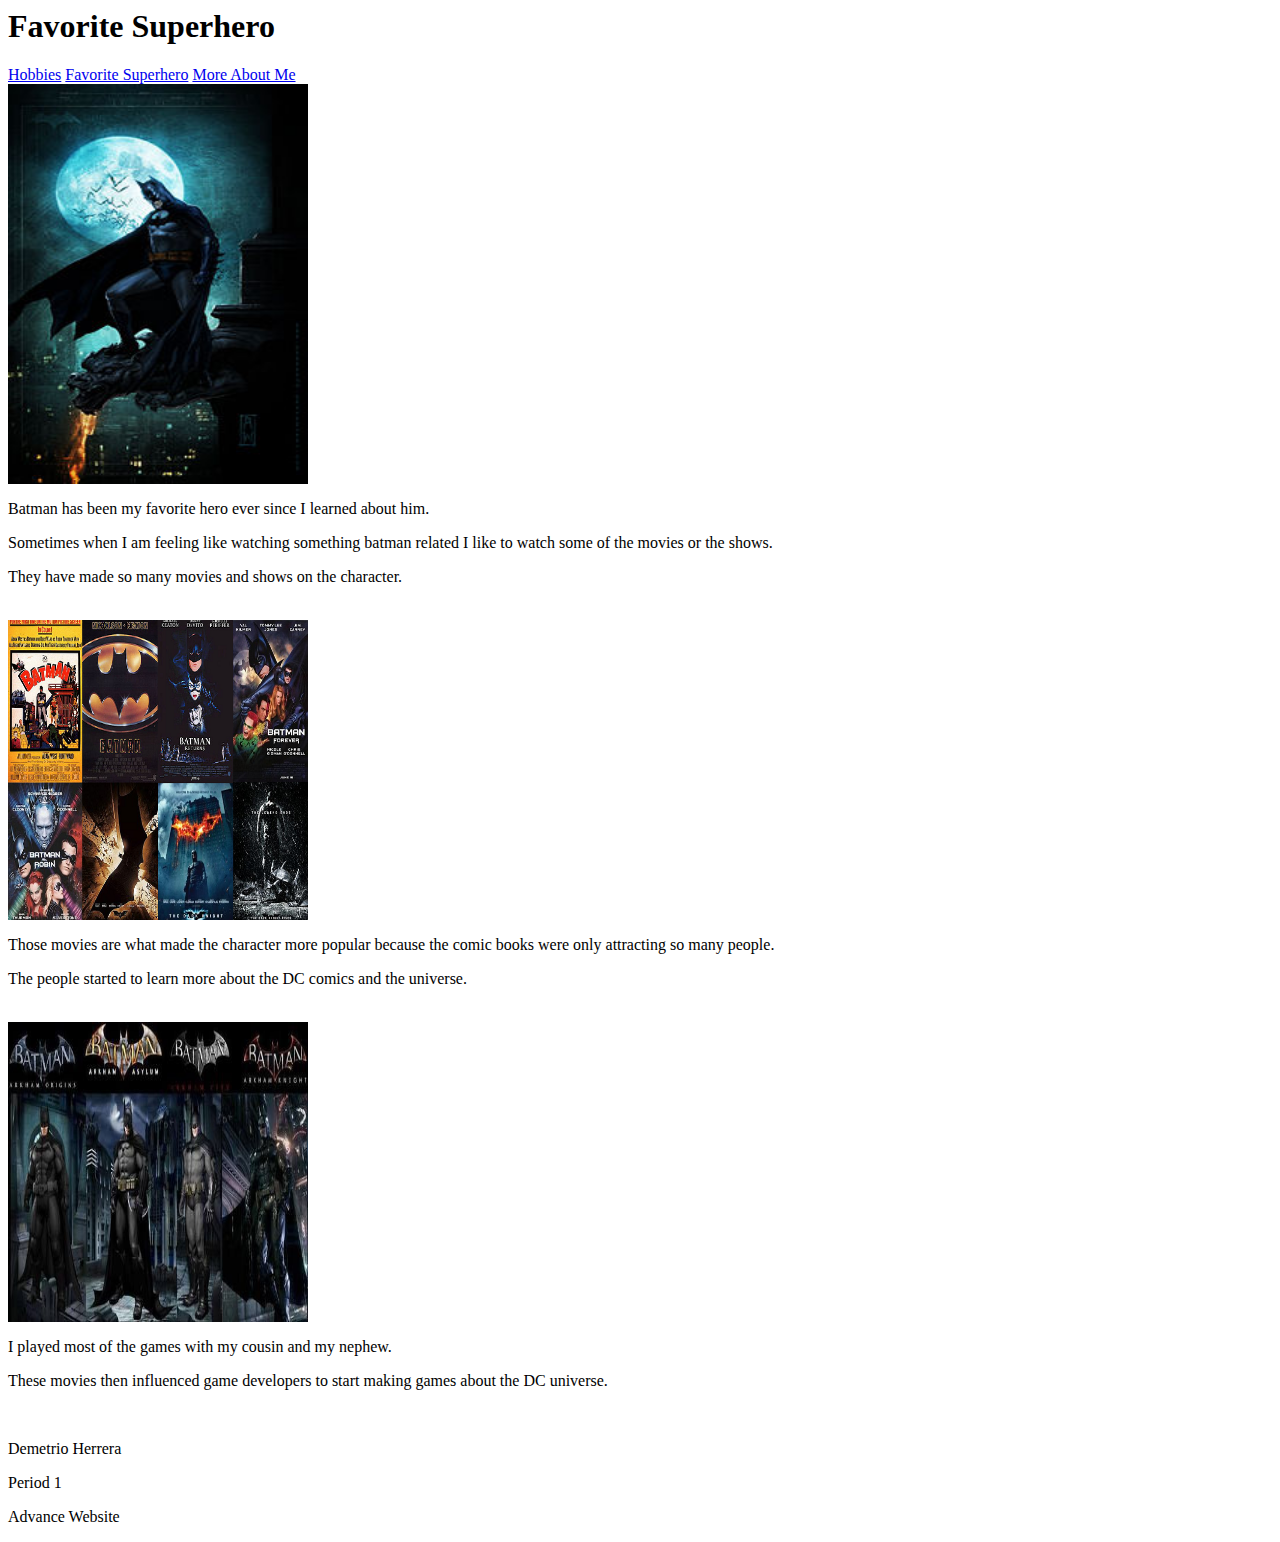
==== index 2.html @ e7c6d1e6 "Rename Index 2.html to index 2.html" ====
<html> 
	<head> 
	
	<link href="index.css" rel="stylesheet" type="text/css"/>
	</head> 
		<body>
		<div class="header"> 
		<h1 style= "color: rgb(0,0,0);">Favorite Superhero</h1> 
		</div>
		</div>
		<div class="topnav"> 
<div class="topnav"> 
			<a href="file:///D:/About%20Me%20Website/Index.html"> Hobbies</a>
			<a href="D:\About Me Website\Index 2.html"> Favorite Superhero</a>
			<a href="file:///D:/About%20Me%20Website/Index%203.html"> More About Me</a>
		</div>
		<div class="row">
		<div class="column">
		<img align="center" src="Batman-solitude.jpg" height="400" width="300" title="Batman has been my favorite hero for the longest time">
		</div>
		<div class="column">
		<p> Batman has been my favorite hero ever since I learned about him.</p> 
		<p> Sometimes when I am feeling like watching something batman related I like to watch some of the movies or the shows.</p>
		<p> They have made so many movies and shows on the character.</p>
		</div>
		</div>
		<br>
		
		<div class="row"> 
		<div class="column">
		<img align="center" src="batman-all-movies.png" height="300" width="300" title="These are the most popular movies">
		</div>	
		<div class="column">
		<p> Those movies are what made the character more popular because the comic books were only attracting so many people.</p>
		<p> The people started to learn more about the DC comics and the universe.</p>
		</div>
		</div>
		<br>
		<div class="row">
		<div class="column">
		<img align="center" src="Batman games.jpg" height="300" width="300" title="I have played these games in my spare time">
		</div>
		<div class="column">
		<p> I played most of the games with my cousin and my nephew.</p>
		<p> These movies then influenced game developers to start making games about the DC universe.</p>
		</div>
		</div>
		
		<br>
		
		<div class="footer">
		<p> Demetrio Herrera</p>
		<p> Period 1</p>
		<p> Advance Website</p>
		</div>
		</body> 
</html>
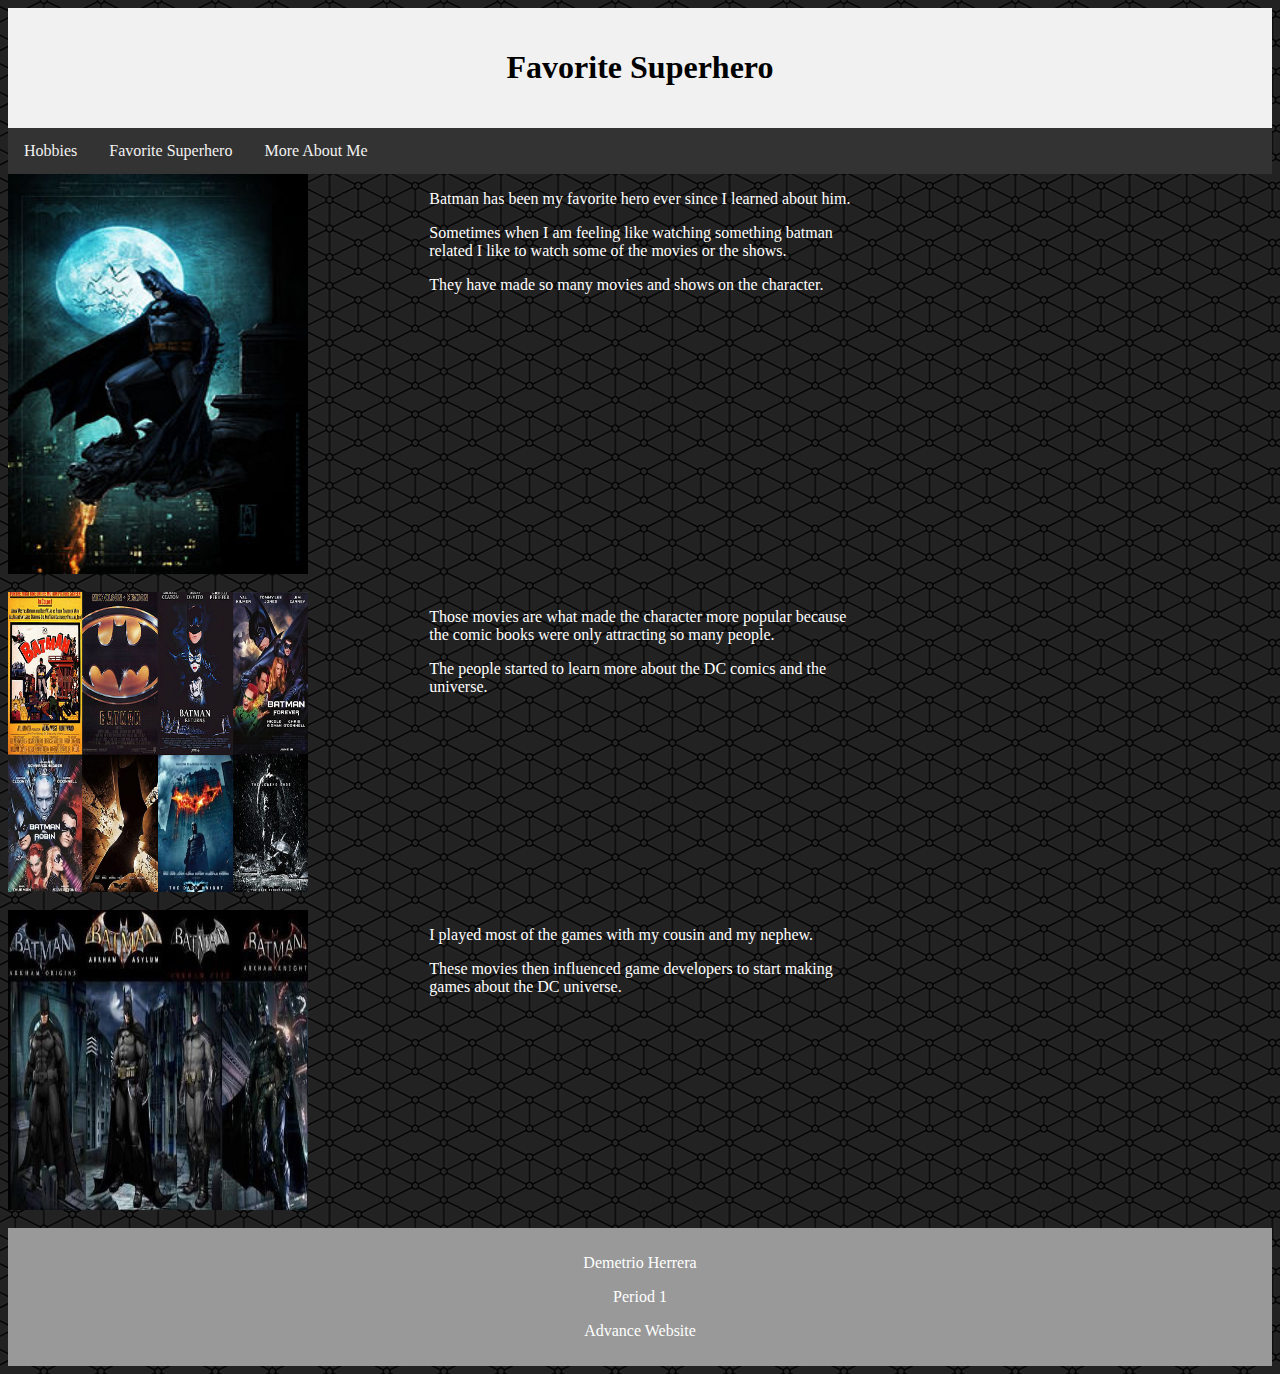
==== commit 024654be: "Update index 2.html" ====
--- a/index 2.html
+++ b/index 2.html
@@ -1,18 +1,16 @@
 <html> 
 	<head> 
 	
-	<link href="index.css" rel="stylesheet" type="text/css"/>
+	<link href="Index.css" rel="stylesheet" type="text/css"/>
 	</head> 
 		<body>
 		<div class="header"> 
 		<h1 style= "color: rgb(0,0,0);">Favorite Superhero</h1> 
 		</div>
-		</div>
 		<div class="topnav"> 
-<div class="topnav"> 
-			<a href="file:///D:/About%20Me%20Website/Index.html"> Hobbies</a>
-			<a href="D:\About Me Website\Index 2.html"> Favorite Superhero</a>
-			<a href="file:///D:/About%20Me%20Website/Index%203.html"> More About Me</a>
+			<a href="file:///D:/About%20Me%20Website/index.html"> Hobbies</a>
+			<a href="D:\About Me Website\index 2.html"> Favorite Superhero</a>
+			<a href="file:///D:/About%20Me%20Website/index%203.html"> More About Me</a>
 		</div>
 		<div class="row">
 		<div class="column">
--- a/Index.css
+++ b/Index.css
@@ -0,0 +1,87 @@
+body{ 
+	background-image: url("Pattern.png");
+	color: white; 
+}
+.header{ 
+	background-color:#F1F1F1; 
+	text-align:center;
+	padding:20px;
+	}  
+/* The navbar container*/
+.topnav { 
+	overflow:hidden;
+	background-color: #333;
+}
+
+/* Navbar links*/
+.topnav a {
+	float:left; 
+	display:block; 
+	color: #f2f2f2; 
+	text-align:center;
+	padding: 14px 16px; 
+	text-decoration: none;
+} 
+
+/* Links - change color on hover */
+.topnav a:hover{
+	background-color: #ddd;
+color: black;
+} 
+
+/* Create three equal columns that floats next to each other */ 
+.column { 
+	
+	float: left; 
+	width: 33.33%; 
+	}
+/* Clear floats after the columns */ 
+.row:after { 
+	content:"";
+	display: table; 
+	clear: both; 
+	}
+
+.footer { 
+	background-color: #999999;
+	text-align: center; 
+	padding: 10px; 
+	}
+
+/* Responsive layout - makes the three columns stack on top of each other instead of next to each other */
+@media screen and (max-width: 600px) {
+.column {
+	width: 100%; 
+	}
+}
+
+/* Responsive layout - when the screen is less than 800px, wide make the two columns stack on top of each other instead of next to each other */
+@media screen and (max-width: 800px) {
+	.leftcolumn, .rightcolumn {
+		width: 100%; 
+		padding: 0; 
+	}
+}
+
+/* Responsive layout - when the screen is less than 400px wide, make the navigation links stack on top of each other instead of next to each other */
+@media screen and (max-width: 400px) }
+	.topnav a {
+		float: none;
+		width: 100%; 
+	}
+}
+
+
+
+
+
+
+
+
+
+
+
+
+
+
+
